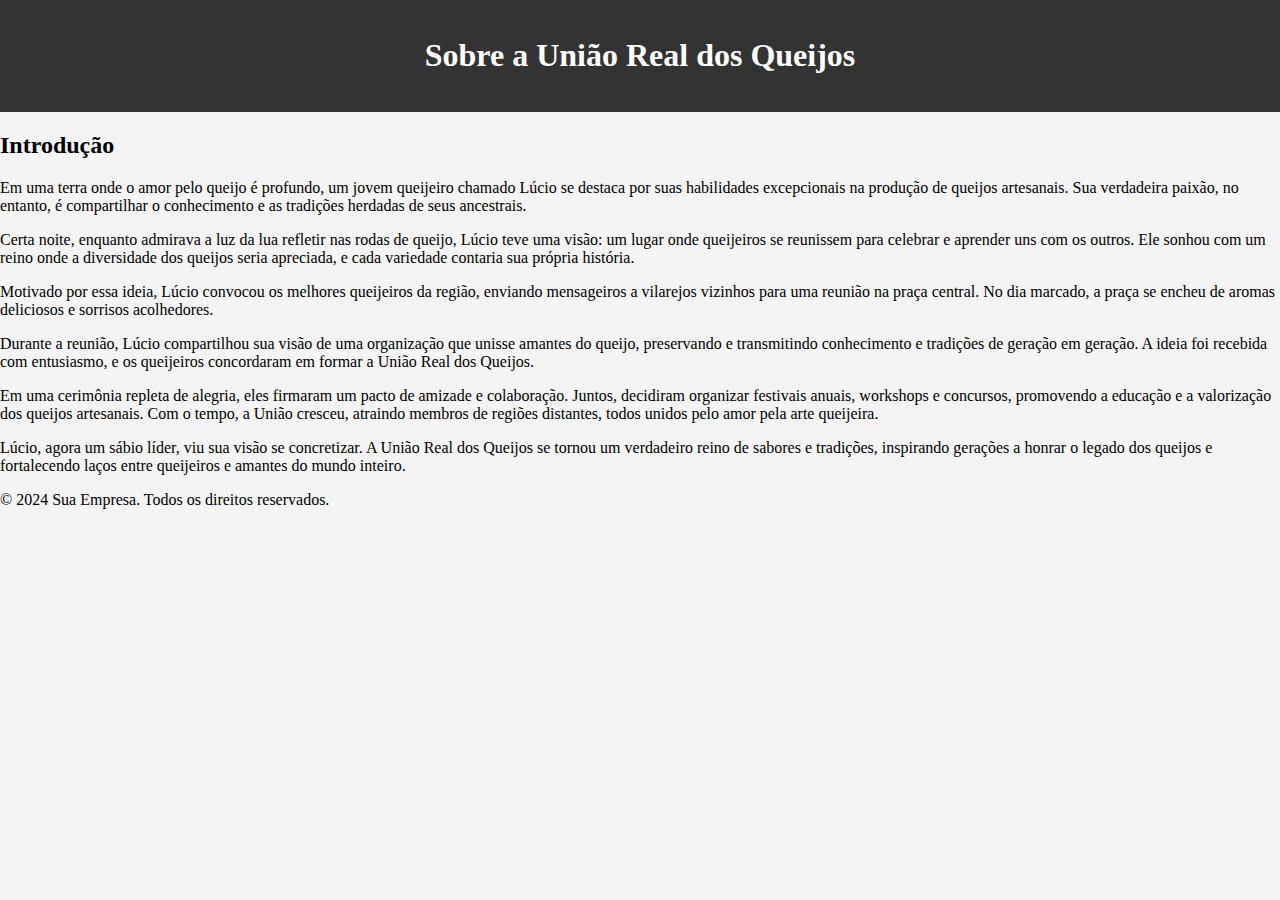
==== cd/a.html @ f18819e0 "ook" ====
<!DOCTYPE html>
<html lang="pt-br">
<head>
    <!-- Configura o conjunto de caracteres para UTF-8 -->
    <meta charset="UTF-8">
    <!-- Configura a visualização em dispositivos móveis -->
    <meta name="viewport" content="width=device-width, initial-scale=1.0">
    <!-- Título da página -->
    <title>Sobre a União Real dos Queijos</title>
    <!-- Link para o arquivo de estilo externo -->
    <link rel="stylesheet" href="style.css">
</head>
<body>
    <!-- Cabeçalho da página -->
    <header>
        <h1>Sobre a União Real dos Queijos</h1>
    </header>

    <!-- Seção principal com conteúdo de boas-vindas -->
    <main>
        <section>
            <h2>Introdução</h2>
            <p>
                Em uma terra onde o amor pelo queijo é profundo, um jovem queijeiro chamado Lúcio se destaca por suas habilidades excepcionais na produção de queijos artesanais. Sua verdadeira paixão, no entanto, é compartilhar o conhecimento e as tradições herdadas de seus ancestrais.
            </p>
            <p>
                Certa noite, enquanto admirava a luz da lua refletir nas rodas de queijo, Lúcio teve uma visão: um lugar onde queijeiros se reunissem para celebrar e aprender uns com os outros. Ele sonhou com um reino onde a diversidade dos queijos seria apreciada, e cada variedade contaria sua própria história.
            </p>
            <p>
                Motivado por essa ideia, Lúcio convocou os melhores queijeiros da região, enviando mensageiros a vilarejos vizinhos para uma reunião na praça central. No dia marcado, a praça se encheu de aromas deliciosos e sorrisos acolhedores.
            </p>
            <p>
                Durante a reunião, Lúcio compartilhou sua visão de uma organização que unisse amantes do queijo, preservando e transmitindo conhecimento e tradições de geração em geração. A ideia foi recebida com entusiasmo, e os queijeiros concordaram em formar a União Real dos Queijos.
            </p>
            <p>
                Em uma cerimônia repleta de alegria, eles firmaram um pacto de amizade e colaboração. Juntos, decidiram organizar festivais anuais, workshops e concursos, promovendo a educação e a valorização dos queijos artesanais. Com o tempo, a União cresceu, atraindo membros de regiões distantes, todos unidos pelo amor pela arte queijeira.
            </p>
            <p>
                Lúcio, agora um sábio líder, viu sua visão se concretizar. A União Real dos Queijos se tornou um verdadeiro reino de sabores e tradições, inspirando gerações a honrar o legado dos queijos e fortalecendo laços entre queijeiros e amantes do mundo inteiro.
            </p>
        </section>
    </main>

    <!-- Rodapé da página -->
    <footer>
        <p>&copy; 2024 Sua Empresa. Todos os direitos reservados.</p>
    </footer>
</body>
</html>
---- cd/style.css ----
/* Define a fonte padrão da página */
body {
    font-family: "Oswald";
    background-color: #f4f4f4;
    margin: 0;
    padding: 0;
}

/* Define uma fonte diferente para o cabeçalho */
header {
    font-family: "Raleway";
    background-color: #333;
    color: #fff;
    padding: 1rem;
    text-align: center;
}
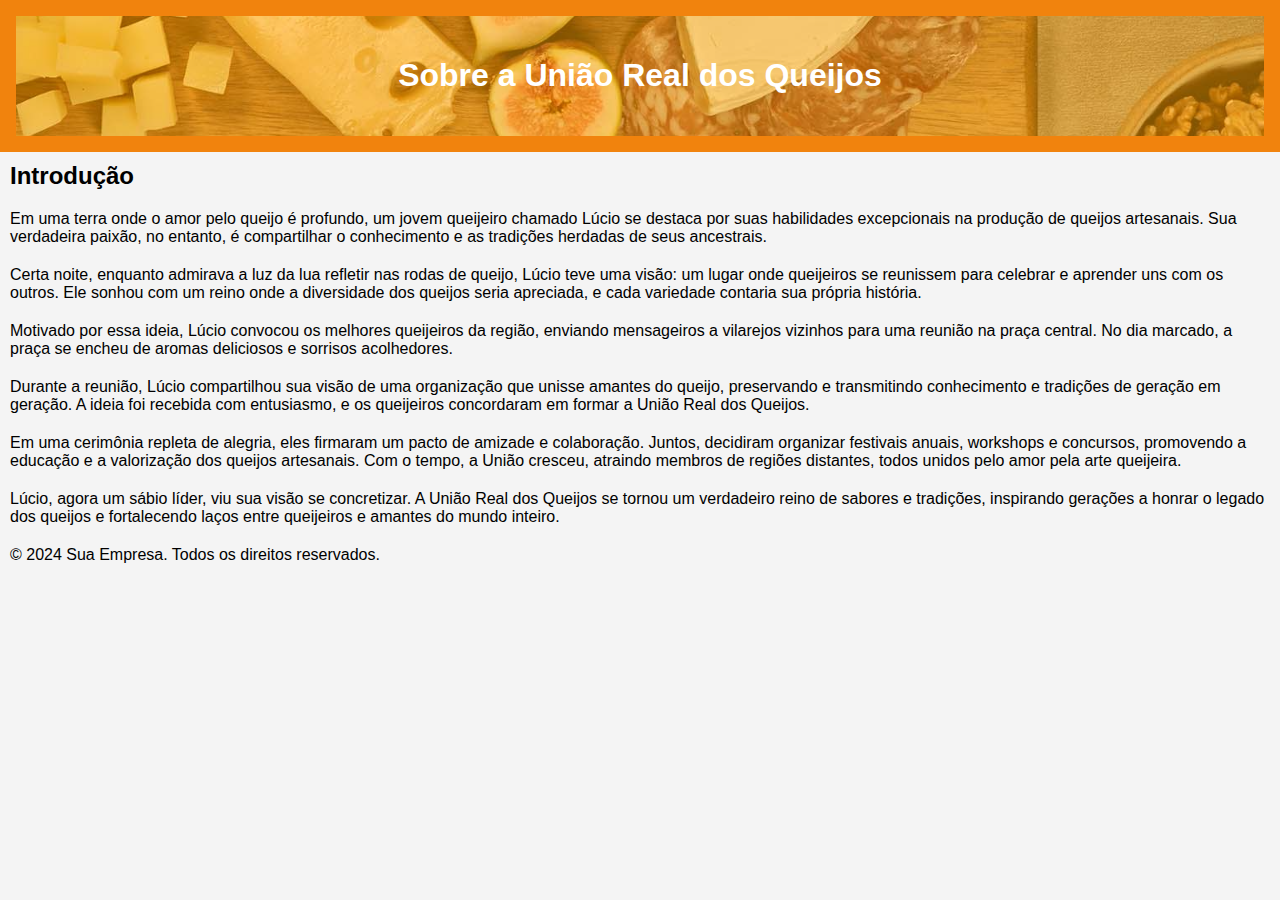
==== commit f0a0a03c: "ppp" ====
--- a/cd/a.html
+++ b/cd/a.html
@@ -13,6 +13,8 @@
 <body>
     <!-- Cabeçalho da página -->
     <header>
+        <div class="overlay">
+            <div class="conteudo">
         <h1>Sobre a União Real dos Queijos</h1>
     </header>
 
--- a/cd/style.css
+++ b/cd/style.css
@@ -1,16 +1,60 @@
 /* Define a fonte padrão da página */
 body {
-    font-family: "Oswald";
+    font-family: "Oswald", sans-serif;
     background-color: #f4f4f4;
     margin: 0;
     padding: 0;
-}
-
-/* Define uma fonte diferente para o cabeçalho */
-header {
-    font-family: "Raleway";
-    background-color: #333;
+    height: 100vh;
+    display: flex;
+    flex-direction: column;
+  }
+  
+  /* Estilo do cabeçalho */
+  header {
+    font-family: "Raleway", sans-serif;
+    background-color: #f1830d;
     color: #fff;
     padding: 1rem;
     text-align: center;
-}
+  }
+  
+  /* Imagem de fundo da página */
+  .overlay {
+    /* Faz com que a div cubra toda a tela abaixo do cabeçalho */
+    background-image: url('imagens/sim.jpg');
+    background-size: cover;
+    background-repeat: no-repeat;
+    background-position: center;
+    position: relative;
+    flex-grow: 1;
+    display: flex;
+    align-items: center;
+    justify-content: center;
+  }
+  
+  /* Overlay alaranjado e transparente */
+  .overlay::before {
+    content: "";
+    position: absolute;
+    top: 0;
+    left: 0;
+    right: 0;
+    bottom: 0;
+    background-color: rgba(255, 165, 0, 0.5); /* Transparência laranja */
+    z-index: 1;
+  }
+  
+  /* Conteúdo da overlay */
+  .conteudo {
+    position: relative;
+    z-index: 2; /* Garante que o conteúdo fique acima da overlay */
+    color: #fff;
+    text-align: center;
+    padding: 20px;
+  }
+  
+  h2, p {
+    margin: 0;
+    padding: 10px;
+  }
+  
